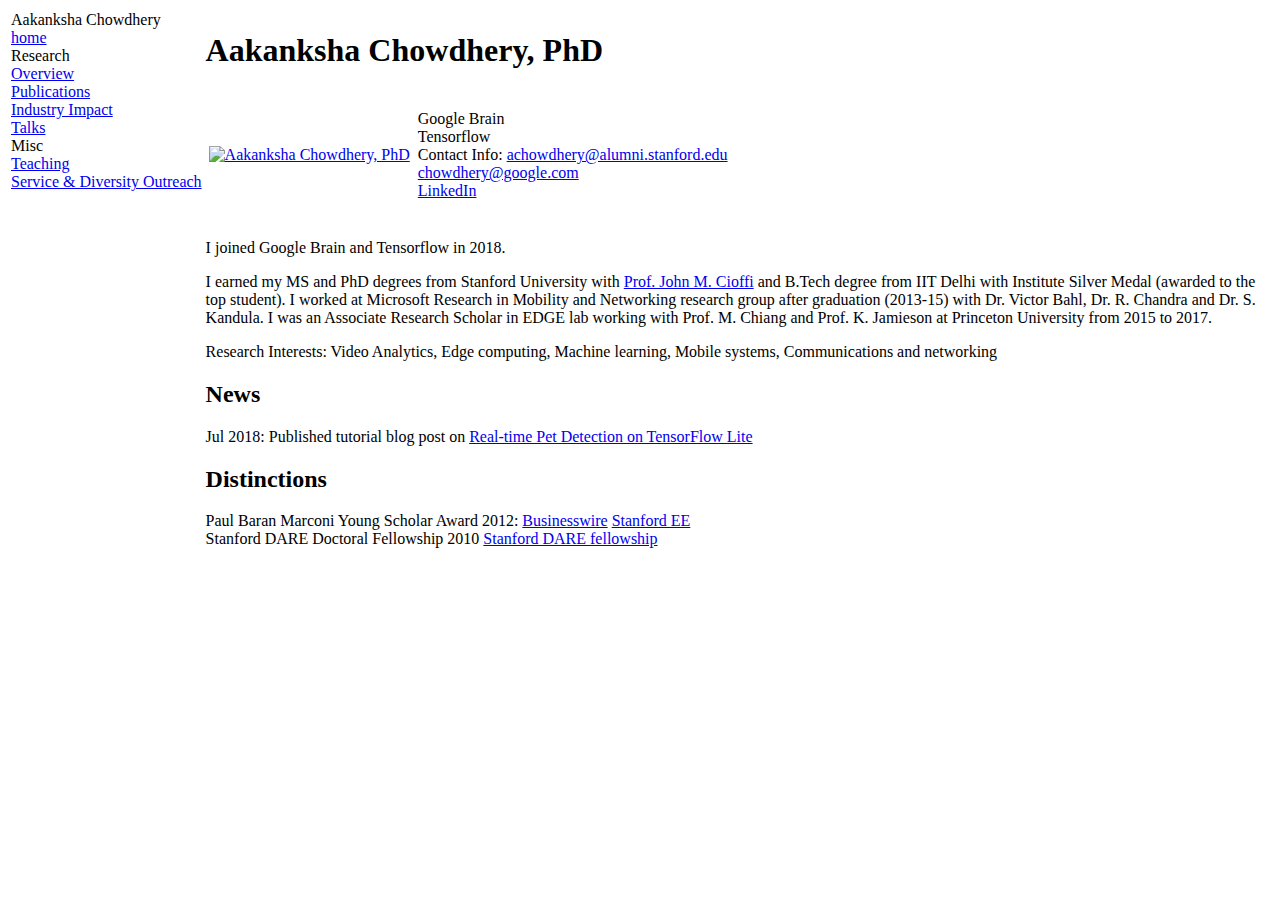
==== index.html @ 6e13e4e0 "Merge pull request #74 from achowdhery/master" ====
<!DOCTYPE html PUBLIC "-//W3C//DTD XHTML 1.1//EN"
  "http://www.w3.org/TR/xhtml11/DTD/xhtml11.dtd">
<html xmlns="http://www.w3.org/1999/xhtml" xml:lang="en">
<head>
<meta name="generator" content="jemdoc, see http://jemdoc.jaboc.net/" />
<meta http-equiv="Content-Type" content="text/html;charset=utf-8" />
<link rel="stylesheet" href="jemdoc.css" type="text/css" />
<title>Aakanksha Chowdhery</title>
</head>
<body>
<table summary="Table for page layout." id="tlayout">
<tr valign="top">
<td id="layout-menu">
<div class="menu-category">Aakanksha Chowdhery</div>
<div class="menu-item"><a href="index.html" class="current">home</a></div>
<div class="menu-category">Research</div>
<div class="menu-item"><a href="researchoverview.html">Overview</a></div>
<div class="menu-item"><a href="publications.html">Publications</a></div>
<div class="menu-item"><a href="impact.html">Industry&nbsp;Impact</a></div>
<div class="menu-item"><a href="talks.html">Talks</a></div>
<div class="menu-category">Misc</div>
<div class="menu-item"><a href="teaching.html">Teaching</a></div>
<div class="menu-item"><a href="leadership.html">Service&nbsp;&amp;&nbsp;Diversity&nbsp;Outreach</a></div>
</td>
<td id="layout-content">
<div id="toptitle">
<h1>Aakanksha Chowdhery, PhD</h1>
</div>
<table class="imgtable"><tr><td>
<a href="http://achowdhery.com"><img src="headshot-aakanksha.jpg" alt="Aakanksha Chowdhery, PhD" width="200px" height="221px" /></a>&nbsp;</td>
<td align="left"><p>Google Brain<br /> 
Tensorflow <br />
Contact Info: <a href="mailto:achowdhery@alumni.stanford.edu">achowdhery@alumni.stanford.edu</a><br />
<a href="mailto:chowdhery@google.com">chowdhery@google.com</a><br />

  <a href="https://www.linkedin.com/in/achowdhery">LinkedIn</a></p>
</td></tr></table>
<h2></h2>
<p>I joined Google Brain and Tensorflow in 2018.  <br /></p>
<p>I earned my MS and PhD degrees from Stanford University with <a href="http://web.stanford.edu/group/cioffi/">Prof. John M. Cioffi</a> and B.Tech degree from IIT Delhi with Institute Silver Medal (awarded to the top student).
  I worked at Microsoft Research in Mobility and Networking research group after graduation (2013-15) with Dr. Victor Bahl, Dr. R. Chandra and Dr. S. Kandula. 
  I was an Associate Research Scholar in EDGE lab working with Prof. M. Chiang and Prof. K. Jamieson at Princeton University from 2015 to 2017.</p>
<p>Research Interests: Video Analytics, Edge computing, Machine learning, Mobile systems, Communications and networking</p>

 <h2>News</h2>
  Jul 2018: Published tutorial blog post on <a href="https://medium.com/tensorflow/training-and-serving-a-realtime-mobile-object-detector-in-30-minutes-with-cloud-tpus-b78971cf1193" > Real-time Pet Detection on TensorFlow Lite </a>
  <br />
 <h2>Distinctions</h2>
<div class="infoblock">
<div class="blockcontent">
<p>Paul Baran Marconi Young Scholar Award 2012: <a href="http://www.businesswire.com/news/home/20120828006687/en/Marconi-Society-Announces-2012-Young-Scholar-Award">Businesswire</a> <a href="http://engineering.stanford.edu/award/electrical-engineering-graduate-student-wins-marconi-young-scholar-award">Stanford EE</a> <br />
Stanford DARE Doctoral Fellowship 2010 <a href="https://stanford.box.com/shared/static/7cyqbtbhpaaygtosccu0.pdf">Stanford DARE fellowship</a> <br />
</p>
</div></div>
</td>
</tr>
</table>
</body>
</html>
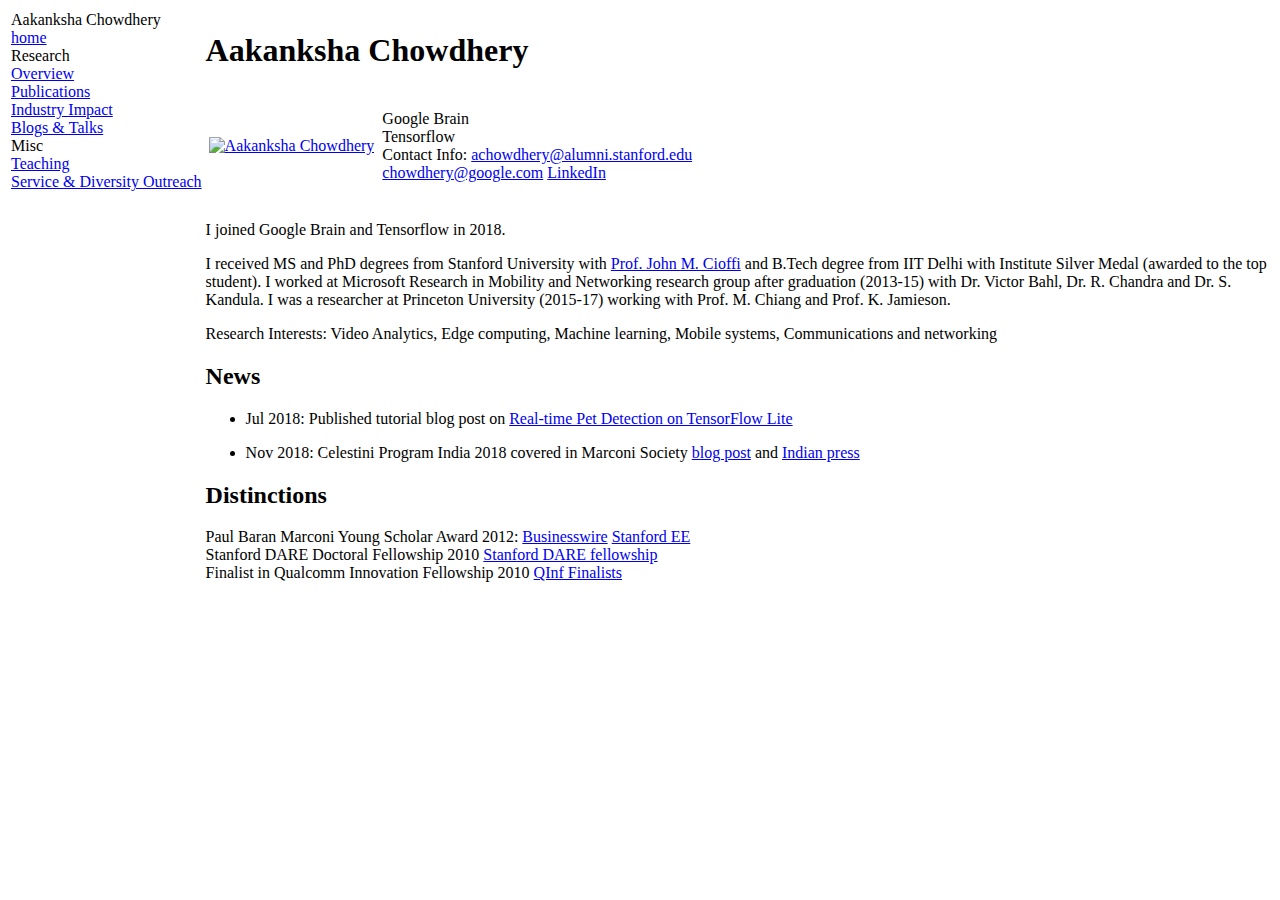
==== commit d0343117: "update via jemdoc" ====
--- a/index.html
+++ b/index.html
@@ -17,40 +17,42 @@
 <div class="menu-item"><a href="researchoverview.html">Overview</a></div>
 <div class="menu-item"><a href="publications.html">Publications</a></div>
 <div class="menu-item"><a href="impact.html">Industry&nbsp;Impact</a></div>
-<div class="menu-item"><a href="talks.html">Talks</a></div>
+<div class="menu-item"><a href="talks.html">Blogs&nbsp;&amp;&nbsp;Talks</a></div>
 <div class="menu-category">Misc</div>
 <div class="menu-item"><a href="teaching.html">Teaching</a></div>
 <div class="menu-item"><a href="leadership.html">Service&nbsp;&amp;&nbsp;Diversity&nbsp;Outreach</a></div>
 </td>
 <td id="layout-content">
 <div id="toptitle">
-<h1>Aakanksha Chowdhery, PhD</h1>
+<h1>Aakanksha Chowdhery</h1>
 </div>
 <table class="imgtable"><tr><td>
-<a href="http://achowdhery.com"><img src="headshot-aakanksha.jpg" alt="Aakanksha Chowdhery, PhD" width="200px" height="221px" /></a>&nbsp;</td>
-<td align="left"><p>Google Brain<br /> 
+<a href="http://achowdhery.com"><img src="headshot-aakanksha.jpg" alt="Aakanksha Chowdhery" width="200px" height="221px" /></a>&nbsp;</td>
+<td align="left"><p>Google Brain <br />
 Tensorflow <br />
 Contact Info: <a href="mailto:achowdhery@alumni.stanford.edu">achowdhery@alumni.stanford.edu</a><br />
-<a href="mailto:chowdhery@google.com">chowdhery@google.com</a><br />
-
-  <a href="https://www.linkedin.com/in/achowdhery">LinkedIn</a></p>
+<a href="mailto:chowdhery@google.com">chowdhery@google.com</a>
+<a href="https://www.linkedin.com/in/achowdhery">LinkedIn</a></p>
 </td></tr></table>
 <h2></h2>
-<p>I joined Google Brain and Tensorflow in 2018.  <br /></p>
-<p>I earned my MS and PhD degrees from Stanford University with <a href="http://web.stanford.edu/group/cioffi/">Prof. John M. Cioffi</a> and B.Tech degree from IIT Delhi with Institute Silver Medal (awarded to the top student).
-  I worked at Microsoft Research in Mobility and Networking research group after graduation (2013-15) with Dr. Victor Bahl, Dr. R. Chandra and Dr. S. Kandula. 
-  I was an Associate Research Scholar in EDGE lab working with Prof. M. Chiang and Prof. K. Jamieson at Princeton University from 2015 to 2017.</p>
+<p>I joined Google Brain and Tensorflow in 2018. <br /></p>
+<p>I received MS and PhD degrees from Stanford University with <a href="http://web.stanford.edu/group/cioffi/">Prof. John M. Cioffi</a> and B.Tech degree from IIT Delhi with Institute Silver Medal (awarded to the top student). I worked at Microsoft Research in Mobility and Networking research group after graduation (2013-15) with Dr. Victor Bahl, Dr. R. Chandra and Dr. S. Kandula. I was a researcher at Princeton University (2015-17) working with Prof. M. Chiang and Prof. K. Jamieson.</p>
 <p>Research Interests: Video Analytics, Edge computing, Machine learning, Mobile systems, Communications and networking</p>
-
- <h2>News</h2>
-  Jul 2018: Published tutorial blog post on <a href="https://medium.com/tensorflow/training-and-serving-a-realtime-mobile-object-detector-in-30-minutes-with-cloud-tpus-b78971cf1193" > Real-time Pet Detection on TensorFlow Lite </a>
-  <br />
- <h2>Distinctions</h2>
+<h2>News</h2>
+<ul>
+<li><p>Jul 2018: Published tutorial blog post on <a href="https://medium.com/tensorflow/training-and-serving-a-realtime-mobile-object-detector-in-30-minutes-with-cloud-tpus-b78971cf1193">Real-time Pet Detection on TensorFlow Lite</a></p>
+</li>
+</ul>
+<ul>
+<li><p>Nov 2018: Celestini Program India 2018 covered in Marconi Society <a href="http://marconisociety.org/sparking-young-minds-to-solve-air-pollution-and-traffic-fatality-problems/">blog post</a> and <a href="https://businesswireindia.com/news/fulldetails/marconi-societys-celestini-programme-recognizes-indian-students-tackling-air-pollution-road-safety/60669">Indian press</a></p>
+</li>
+</ul>
+<h2>Distinctions</h2>
 <div class="infoblock">
 <div class="blockcontent">
 <p>Paul Baran Marconi Young Scholar Award 2012: <a href="http://www.businesswire.com/news/home/20120828006687/en/Marconi-Society-Announces-2012-Young-Scholar-Award">Businesswire</a> <a href="http://engineering.stanford.edu/award/electrical-engineering-graduate-student-wins-marconi-young-scholar-award">Stanford EE</a> <br />
 Stanford DARE Doctoral Fellowship 2010 <a href="https://stanford.box.com/shared/static/7cyqbtbhpaaygtosccu0.pdf">Stanford DARE fellowship</a> <br />
-</p>
+Finalist in Qualcomm Innovation Fellowship 2010 <a href="https://www.qualcomm.com/invention/research/university-relations/innovation-fellowship/finalists">QInf Finalists</a></p>
 </div></div>
 </td>
 </tr>
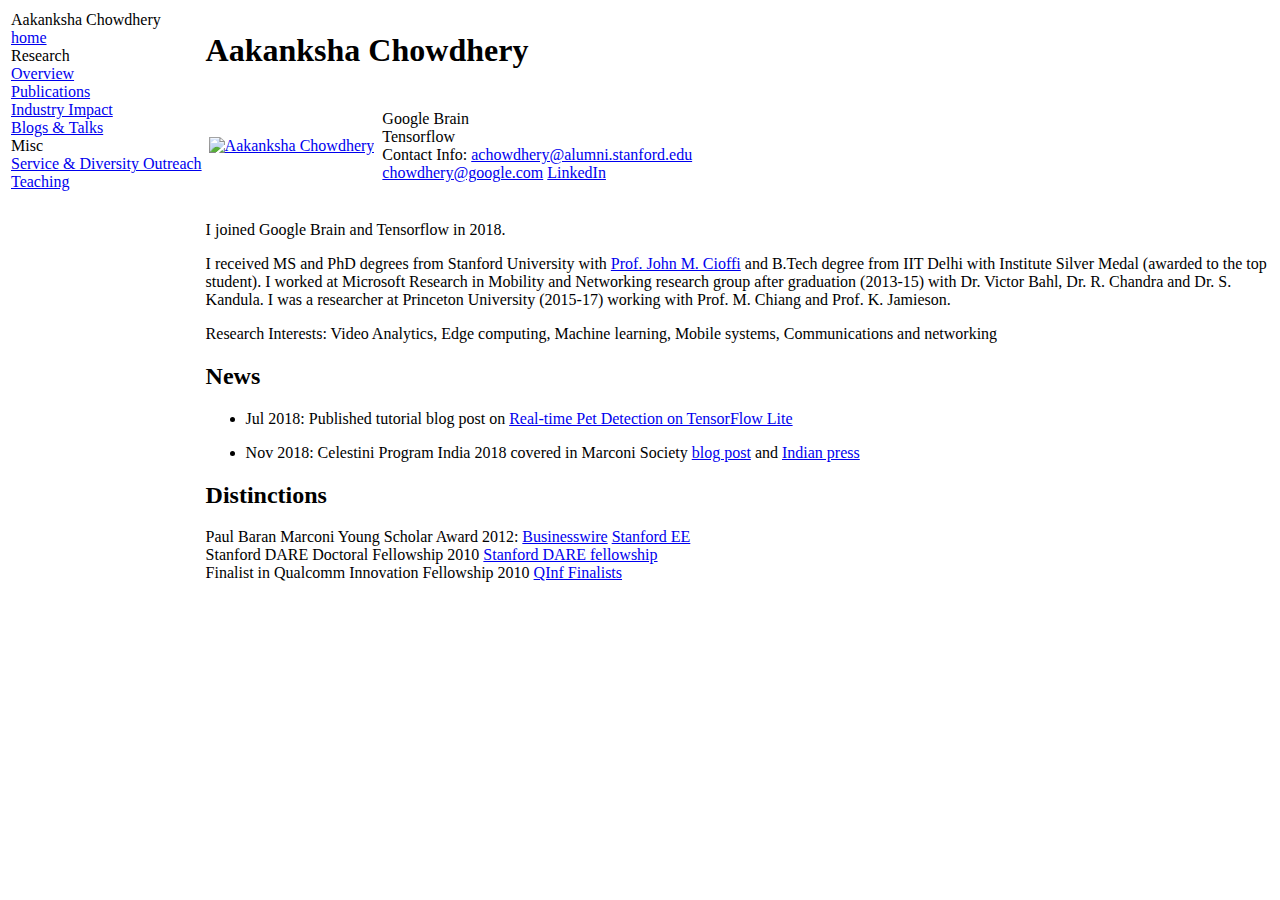
==== commit 403aa18d: "Merge pull request #78 from achowdhery/master" ====
--- a/index.html
+++ b/index.html
@@ -19,8 +19,8 @@
 <div class="menu-item"><a href="impact.html">Industry&nbsp;Impact</a></div>
 <div class="menu-item"><a href="talks.html">Blogs&nbsp;&amp;&nbsp;Talks</a></div>
 <div class="menu-category">Misc</div>
+<div class="menu-item"><a href="leadership.html">Service&nbsp;&amp;&nbsp;Diversity&nbsp;Outreach</a></div>
 <div class="menu-item"><a href="teaching.html">Teaching</a></div>
-<div class="menu-item"><a href="leadership.html">Service&nbsp;&amp;&nbsp;Diversity&nbsp;Outreach</a></div>
 </td>
 <td id="layout-content">
 <div id="toptitle">
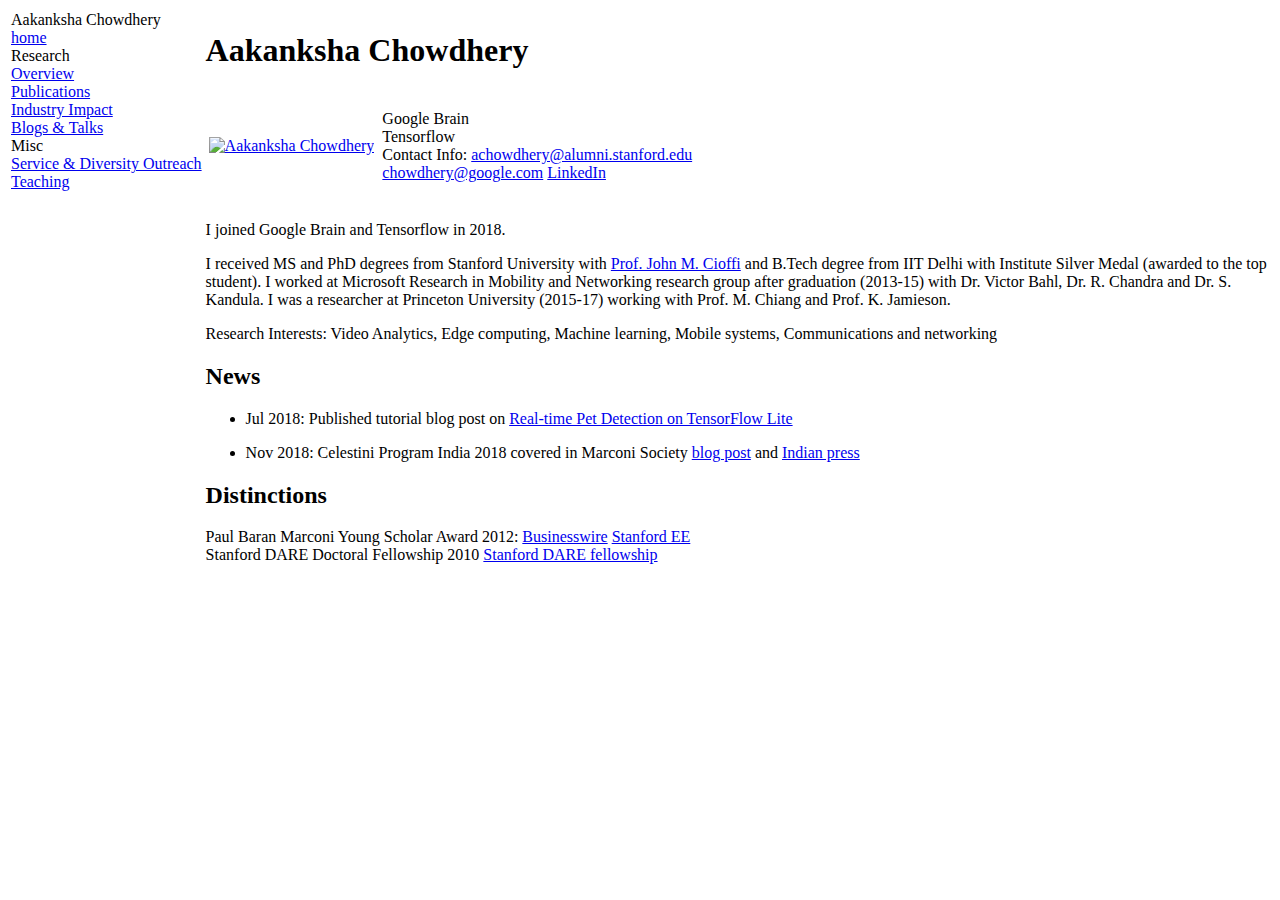
==== commit 14bc8348: "jemdoc index" ====
--- a/index.html
+++ b/index.html
@@ -51,8 +51,7 @@
 <div class="infoblock">
 <div class="blockcontent">
 <p>Paul Baran Marconi Young Scholar Award 2012: <a href="http://www.businesswire.com/news/home/20120828006687/en/Marconi-Society-Announces-2012-Young-Scholar-Award">Businesswire</a> <a href="http://engineering.stanford.edu/award/electrical-engineering-graduate-student-wins-marconi-young-scholar-award">Stanford EE</a> <br />
-Stanford DARE Doctoral Fellowship 2010 <a href="https://stanford.box.com/shared/static/7cyqbtbhpaaygtosccu0.pdf">Stanford DARE fellowship</a> <br />
-Finalist in Qualcomm Innovation Fellowship 2010 <a href="https://www.qualcomm.com/invention/research/university-relations/innovation-fellowship/finalists">QInf Finalists</a></p>
+Stanford DARE Doctoral Fellowship 2010 <a href="https://stanford.box.com/shared/static/7cyqbtbhpaaygtosccu0.pdf">Stanford DARE fellowship</a> <br /></p>
 </div></div>
 </td>
 </tr>
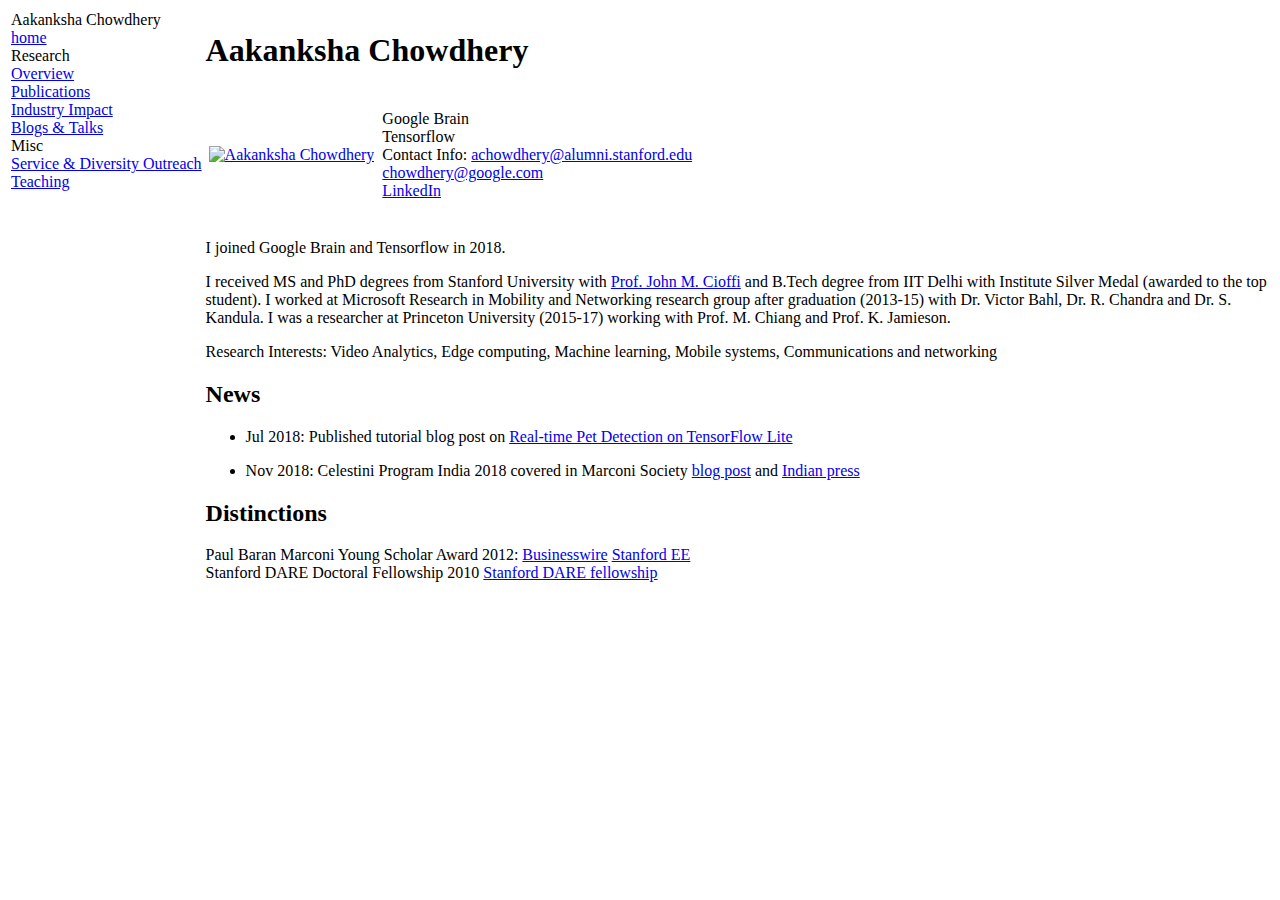
==== commit d46da07b: "jemdoc update" ====
--- a/index.html
+++ b/index.html
@@ -31,7 +31,7 @@
 <td align="left"><p>Google Brain <br />
 Tensorflow <br />
 Contact Info: <a href="mailto:achowdhery@alumni.stanford.edu">achowdhery@alumni.stanford.edu</a><br />
-<a href="mailto:chowdhery@google.com">chowdhery@google.com</a>
+<a href="mailto:chowdhery@google.com">chowdhery@google.com</a><br />
 <a href="https://www.linkedin.com/in/achowdhery">LinkedIn</a></p>
 </td></tr></table>
 <h2></h2>
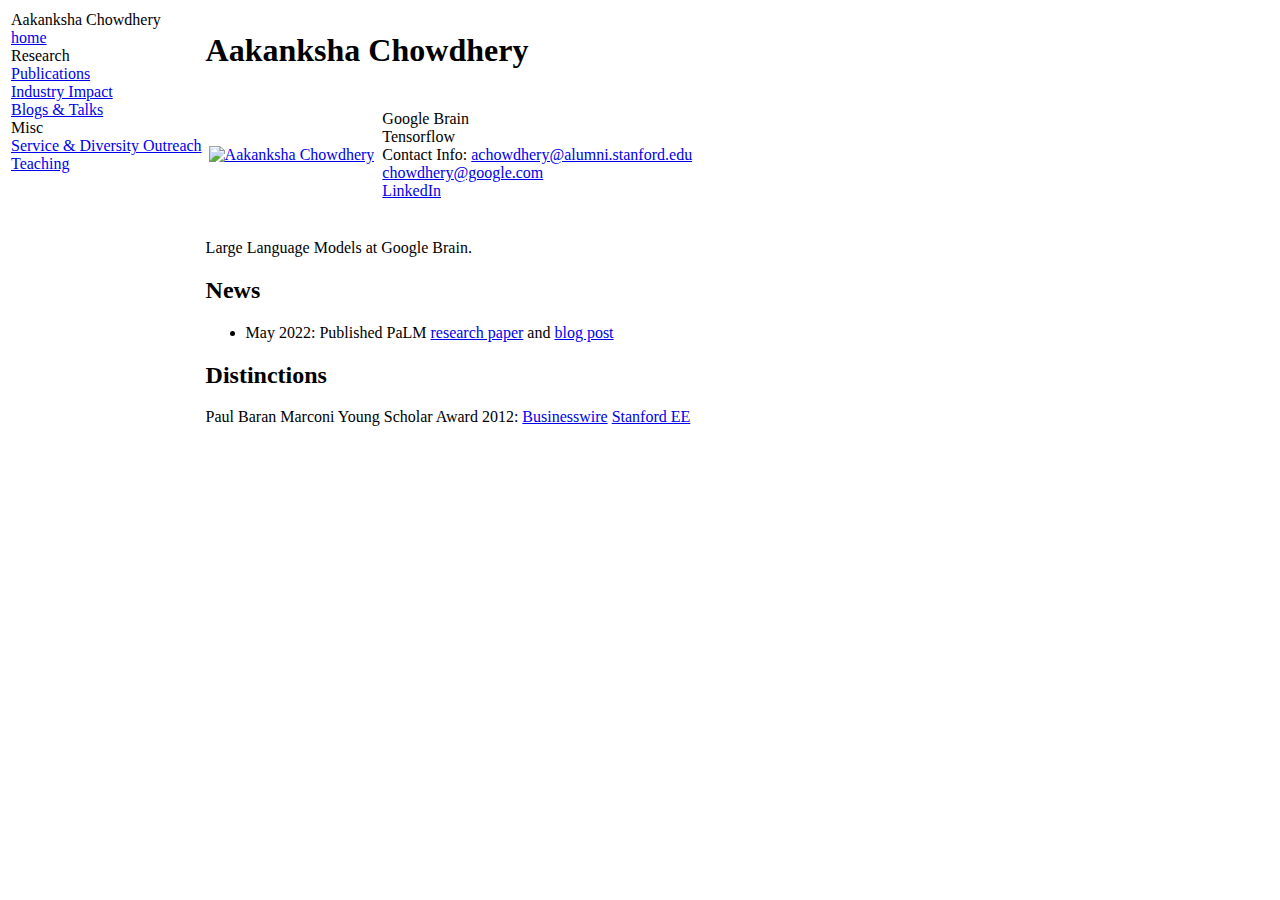
==== commit c41334d3: "Update index.html" ====
--- a/index.html
+++ b/index.html
@@ -14,7 +14,7 @@
 <div class="menu-category">Aakanksha Chowdhery</div>
 <div class="menu-item"><a href="index.html" class="current">home</a></div>
 <div class="menu-category">Research</div>
-<div class="menu-item"><a href="researchoverview.html">Overview</a></div>
+
 <div class="menu-item"><a href="publications.html">Publications</a></div>
 <div class="menu-item"><a href="impact.html">Industry&nbsp;Impact</a></div>
 <div class="menu-item"><a href="talks.html">Blogs&nbsp;&amp;&nbsp;Talks</a></div>
@@ -35,23 +35,17 @@
 <a href="https://www.linkedin.com/in/achowdhery">LinkedIn</a></p>
 </td></tr></table>
 <h2></h2>
-<p>I joined Google Brain and Tensorflow in 2018. <br /></p>
-<p>I received MS and PhD degrees from Stanford University with <a href="http://web.stanford.edu/group/cioffi/">Prof. John M. Cioffi</a> and B.Tech degree from IIT Delhi with Institute Silver Medal (awarded to the top student). I worked at Microsoft Research in Mobility and Networking research group after graduation (2013-15) with Dr. Victor Bahl, Dr. R. Chandra and Dr. S. Kandula. I was a researcher at Princeton University (2015-17) working with Prof. M. Chiang and Prof. K. Jamieson.</p>
-<p>Research Interests: Video Analytics, Edge computing, Machine learning, Mobile systems, Communications and networking</p>
+<p>Large Language Models at Google Brain. <br /></p>
 <h2>News</h2>
 <ul>
-<li><p>Jul 2018: Published tutorial blog post on <a href="https://medium.com/tensorflow/training-and-serving-a-realtime-mobile-object-detector-in-30-minutes-with-cloud-tpus-b78971cf1193">Real-time Pet Detection on TensorFlow Lite</a></p>
-</li>
-</ul>
-<ul>
-<li><p>Nov 2018: Celestini Program India 2018 covered in Marconi Society <a href="http://marconisociety.org/sparking-young-minds-to-solve-air-pollution-and-traffic-fatality-problems/">blog post</a> and <a href="https://businesswireindia.com/news/fulldetails/marconi-societys-celestini-programme-recognizes-indian-students-tackling-air-pollution-road-safety/60669">Indian press</a></p>
+<li><p>May 2022: Published PaLM <a href="https://arxiv.org/abs/2204.02311">research paper</a> and <a href=https://ai.googleblog.com/2022/04/pathways-language-model-palm-scaling-to.html>blog post</a></p>
 </li>
 </ul>
 <h2>Distinctions</h2>
 <div class="infoblock">
 <div class="blockcontent">
 <p>Paul Baran Marconi Young Scholar Award 2012: <a href="http://www.businesswire.com/news/home/20120828006687/en/Marconi-Society-Announces-2012-Young-Scholar-Award">Businesswire</a> <a href="http://engineering.stanford.edu/award/electrical-engineering-graduate-student-wins-marconi-young-scholar-award">Stanford EE</a> <br />
-Stanford DARE Doctoral Fellowship 2010 <a href="https://stanford.box.com/shared/static/7cyqbtbhpaaygtosccu0.pdf">Stanford DARE fellowship</a> <br /></p>
+</p>
 </div></div>
 </td>
 </tr>
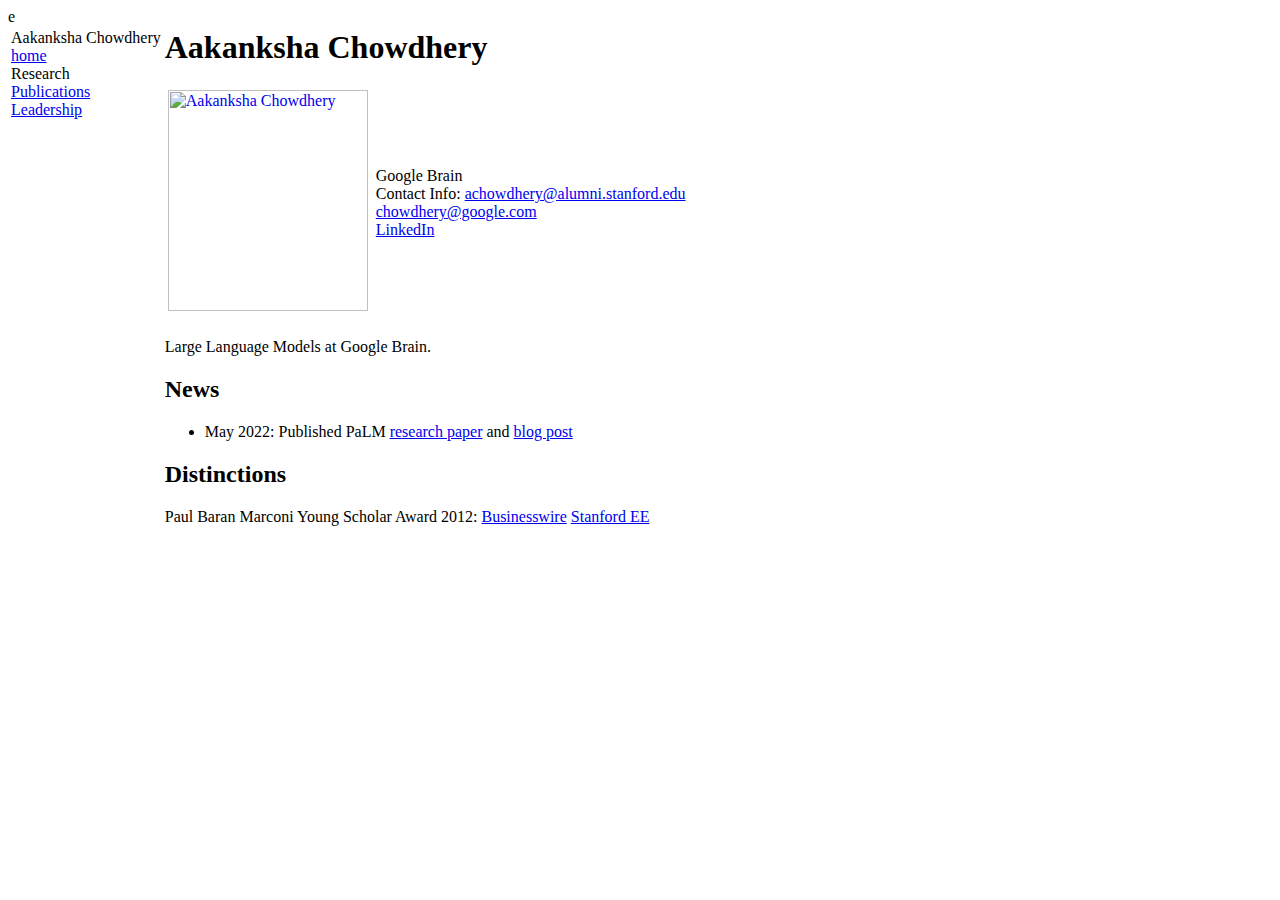
==== commit 06db2364: "Update index.html" ====
--- a/index.html
+++ b/index.html
@@ -1,4 +1,4 @@
-<!DOCTYPE html PUBLIC "-//W3C//DTD XHTML 1.1//EN"
+e<!DOCTYPE html PUBLIC "-//W3C//DTD XHTML 1.1//EN"
   "http://www.w3.org/TR/xhtml11/DTD/xhtml11.dtd">
 <html xmlns="http://www.w3.org/1999/xhtml" xml:lang="en">
 <head>
@@ -14,13 +14,8 @@
 <div class="menu-category">Aakanksha Chowdhery</div>
 <div class="menu-item"><a href="index.html" class="current">home</a></div>
 <div class="menu-category">Research</div>
-
 <div class="menu-item"><a href="publications.html">Publications</a></div>
-<div class="menu-item"><a href="impact.html">Industry&nbsp;Impact</a></div>
-<div class="menu-item"><a href="talks.html">Blogs&nbsp;&amp;&nbsp;Talks</a></div>
-<div class="menu-category">Misc</div>
-<div class="menu-item"><a href="leadership.html">Service&nbsp;&amp;&nbsp;Diversity&nbsp;Outreach</a></div>
-<div class="menu-item"><a href="teaching.html">Teaching</a></div>
+<div class="menu-item"><a href="leadership.html">Leadership</a></div>
 </td>
 <td id="layout-content">
 <div id="toptitle">
@@ -29,7 +24,6 @@
 <table class="imgtable"><tr><td>
 <a href="http://achowdhery.com"><img src="headshot-aakanksha.jpg" alt="Aakanksha Chowdhery" width="200px" height="221px" /></a>&nbsp;</td>
 <td align="left"><p>Google Brain <br />
-Tensorflow <br />
 Contact Info: <a href="mailto:achowdhery@alumni.stanford.edu">achowdhery@alumni.stanford.edu</a><br />
 <a href="mailto:chowdhery@google.com">chowdhery@google.com</a><br />
 <a href="https://www.linkedin.com/in/achowdhery">LinkedIn</a></p>
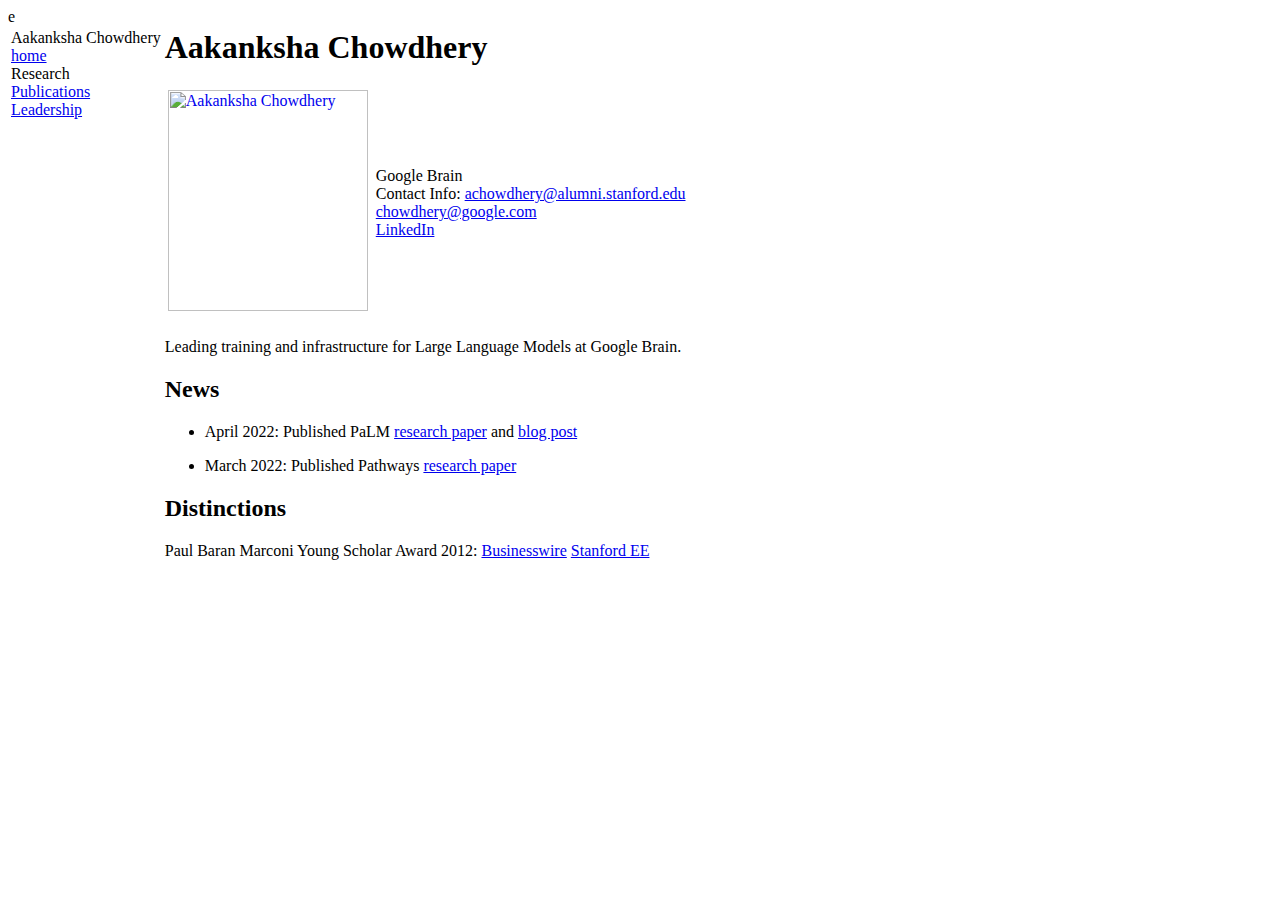
==== commit fbaa42e7: "Update index.html" ====
--- a/index.html
+++ b/index.html
@@ -29,10 +29,12 @@
 <a href="https://www.linkedin.com/in/achowdhery">LinkedIn</a></p>
 </td></tr></table>
 <h2></h2>
-<p>Large Language Models at Google Brain. <br /></p>
+<p>Leading training and infrastructure for Large Language Models at Google Brain. <br /></p>
 <h2>News</h2>
 <ul>
-<li><p>May 2022: Published PaLM <a href="https://arxiv.org/abs/2204.02311">research paper</a> and <a href=https://ai.googleblog.com/2022/04/pathways-language-model-palm-scaling-to.html>blog post</a></p>
+<li><p>April 2022: Published PaLM <a href="https://arxiv.org/abs/2204.02311.pdf">research paper</a> and <a href=https://ai.googleblog.com/2022/04/pathways-language-model-palm-scaling-to.html>blog post</a></p>
+</li>
+<li><p>March 2022: Published Pathways <a href="https://arxiv.org/abs/2203.12533.pdf">research paper</a></p>
 </li>
 </ul>
 <h2>Distinctions</h2>
